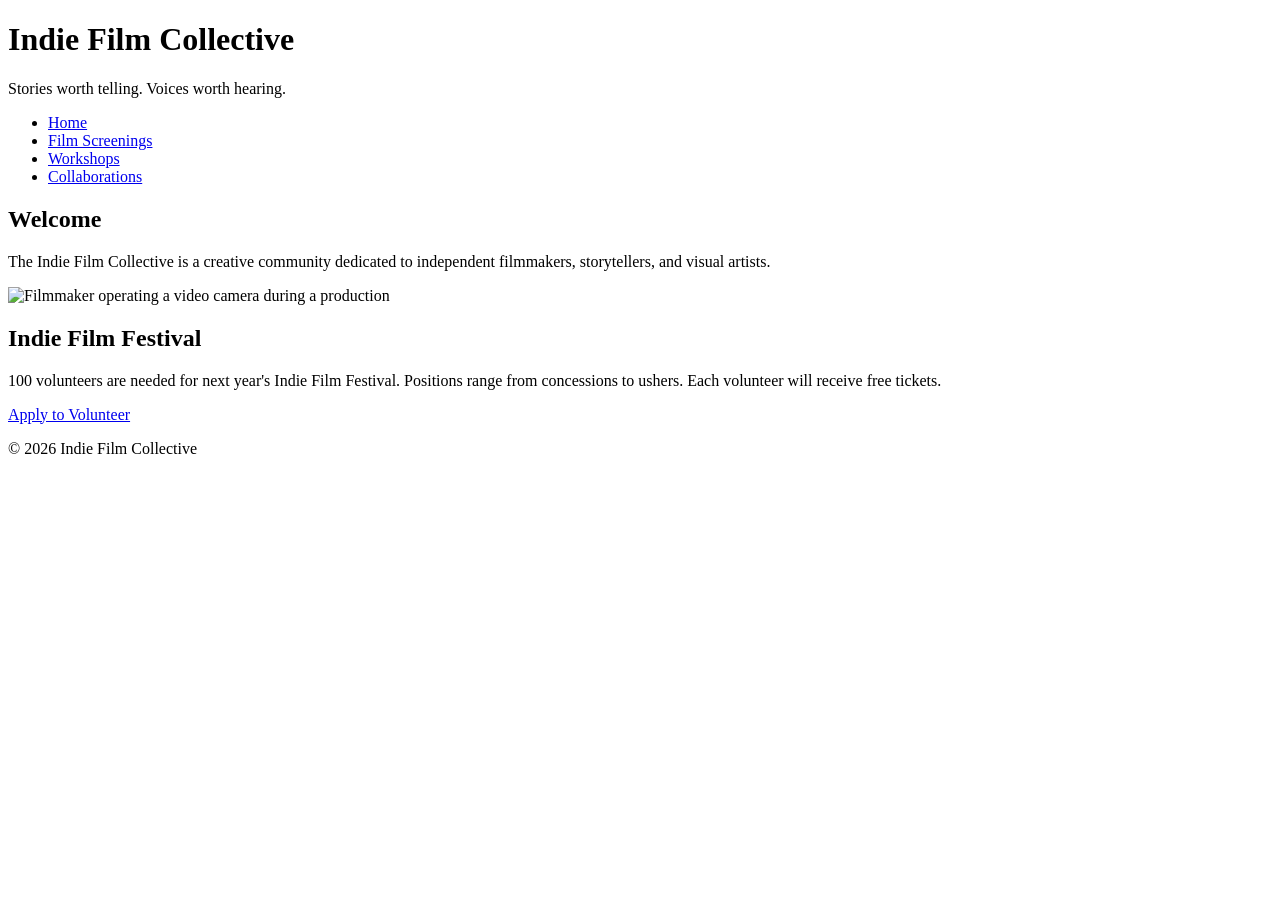
==== index.html @ f23b3964 "Added 3 new pages and completed the first iteration of the html" ====
<!DOCTYPE html>
<html lang="en">
<head>
    <meta charset="UTF-8">
    <meta name="viewport" content="width=device-width, initial-scale=1.0">
    <title>Indie Film Collective</title>
    <link rel="stylesheet" href="styles.css">
</head>

<body>
<header>
    <h1>Indie Film Collective</h1>
    <p>Stories worth telling. Voices worth hearing.</p>
</header>
<nav>
    <ul>
        <li><a href="index.html">Home</a></li>
        <li><a href="screenings.html">Film Screenings</a></li>
        <li><a href="workshops.html">Workshops</a></li>
        <li><a href="collaborations.html">Collaborations</a></li>
    </ul>
</nav>
<main>
    <section>
        <h2>Welcome</h2>
        <p>The Indie Film Collective is a creative community dedicated to independent filmmakers, storytellers, and visual artists.</p>
        <img src="images/filmmaker.jpg" width="500" alt="Filmmaker operating a video camera during a production">
    </section>
</main>
<aside>
    <h2>Indie Film Festival</h2>
    <p>100 volunteers are needed for next year's Indie Film Festival. Positions range from concessions to ushers. Each volunteer will receive free tickets.</p>
    <a href="#">Apply to Volunteer</a>
</aside>
<footer>
    <p>&copy; 2026 Indie Film Collective</p>
</footer>
</body>
</html>
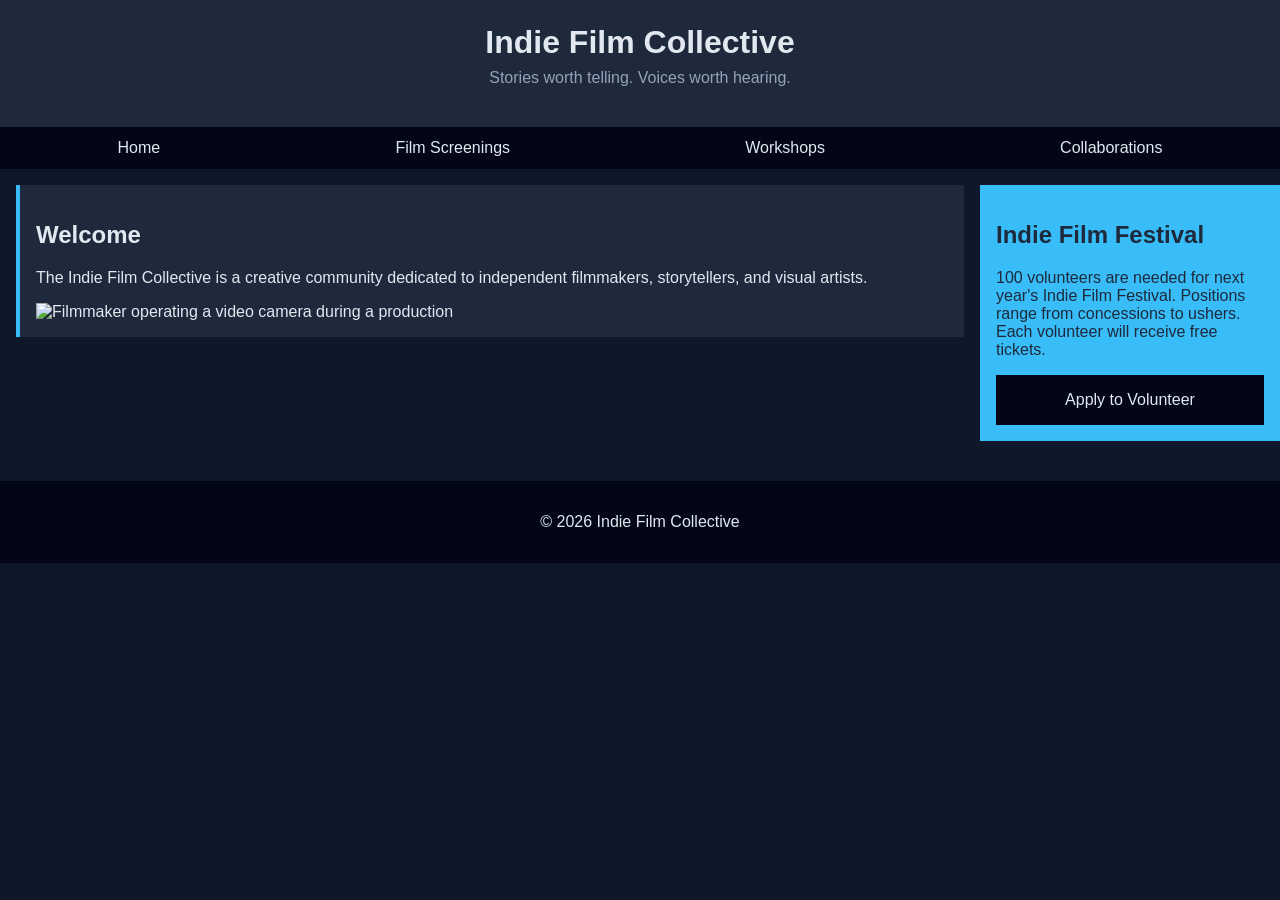
==== commit a4c04c17: "Updated iteration of CSS and HTML" ====
--- a/index.html
+++ b/index.html
@@ -21,7 +21,7 @@
     </ul>
 </nav>
 <main>
-    <section>
+    <section id="welcome">
         <h2>Welcome</h2>
         <p>The Indie Film Collective is a creative community dedicated to independent filmmakers, storytellers, and visual artists.</p>
         <img src="images/filmmaker.jpg" width="500" alt="Filmmaker operating a video camera during a production">
--- a/styles.css
+++ b/styles.css
@@ -0,0 +1,141 @@
+/* CSS by Christina Carrasquilla, iteration by Jacklyn Mota*/
+
+/* ===== Color Palette ===== 
+
+    background: #0f172a;
+    nav-footer: #020617;
+    card: #1e293b;
+    text-main: #e2e8f0;
+    text-muted: #94a3b8;
+    accent: #38bdf8;
+}
+*/
+
+/* ===== GLOBAL (Base) Styles ===== */
+body {
+    font-family: Helvetica, Arial, sans-serif;
+    margin: 0;
+    background-color: #0f172a;
+    color: #e2e8f0;
+    min-width:500px;
+    display:grid;
+    grid-template-columns:1fr;
+}
+
+header {
+    background-color: #1e293b;
+    text-align: center;
+    padding: 1.5rem;
+}
+
+header h1 {
+    margin: 0;
+}
+
+header p {
+    margin-top: 0.5rem;
+    color: #94a3b8;
+}
+
+nav {
+    background-color: #020617;
+}
+
+nav ul {
+    list-style: none;
+    margin: 0;
+    padding: 0;
+}
+
+nav a {
+    color: #e2e8f0;
+    text-decoration: none;
+    padding: 0.5rem;
+    display: block;
+    border-left: 4px solid #38bdf8;
+    margin: .25rem;
+}
+
+nav a:hover {
+    background-color: #334155;
+}
+
+main {
+    padding: 1rem;
+}
+
+img {
+    width:100%;
+}
+
+#welcome, #screenings, #upcoming-screenings, #workshops, #workshops-topics, #student-testimonial, #collaborations, #contact-the-collective {
+    background-color: #1e293b;
+    padding: 1rem;
+    padding: 1rem;
+    border-left: 4px solid #38bdf8;
+    margin-bottom: .5rem;
+}
+
+aside {
+    background-color: #38bdf8;
+    color: #1e293b;
+    padding: 1rem;
+    padding: 1rem;
+}
+
+a {
+    display:block;
+    background-color:#020617;
+    color:#e2e8f0;
+    padding:1rem 2rem;
+    text-decoration:none;
+    text-align:center;
+}
+a:hover {
+    color:#020617;
+    background-color:#e2e8f0;
+}
+
+footer {
+    background-color: #020617;
+    text-align: center;
+    padding: 1rem;
+    margin-top: 1rem;
+}
+
+/* ===== Media Query (Medium) ===== */
+/* write a media query for a screen with at least 800px */
+/* change the body's grid template to 1fr 300px */
+/* target the header, nav, and footer and style their grid-column to 1/-1 */
+/* target the nav and display it flex, spaceed around */
+/* target the .card-row to display flex */
+/* target the sections in .card-row witha width for 30% */
+
+@media screen and (min-width: 800px){
+    body {
+        grid-template-columns: 1fr 300px ;
+    }
+
+    header, nav, footer {
+        grid-column: 1/-1;
+    }
+
+    nav ul {
+        display: flex;
+        justify-content: space-around;
+    }
+    
+    nav a {
+        border-left: none;
+    }
+
+    aside {
+        margin-top: 1rem;
+        margin-bottom: 1.5rem;
+    }
+
+    .card-row {
+        display: flex;
+    }
+
+}
